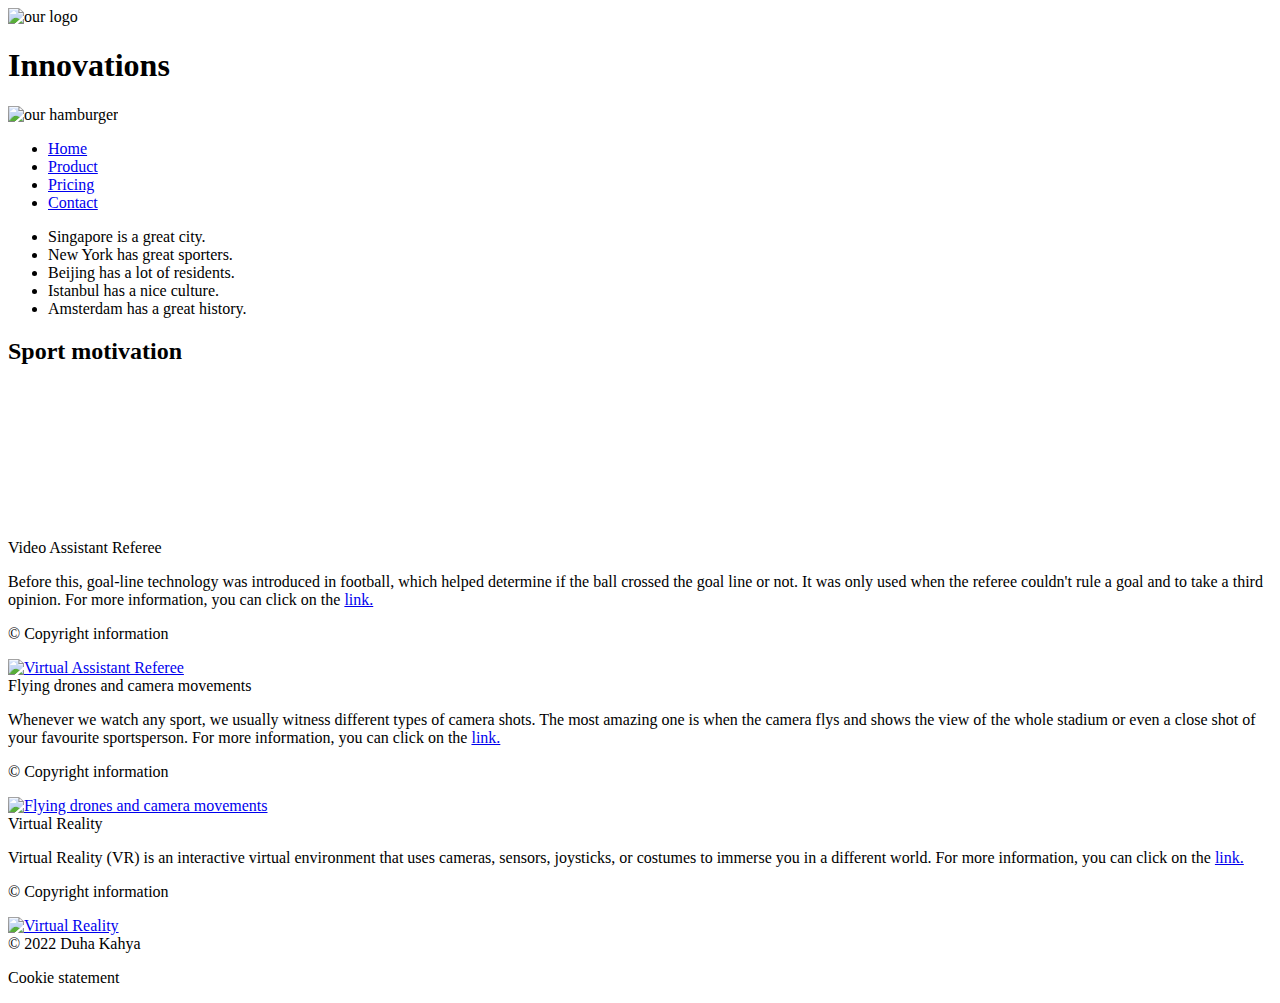
==== index.html @ 386715b3 "Add files via upload" ====
<!DOCTYPE html>
<html lang="en">
	<head>
		<meta charset="utf-8" />
		<meta name="description" content="student, school, project" />
		<meta name="keywords" content="sport, innovations" />
		<meta name="author" content="Duha Kahya">
		<title>Sport innovations</title>
		<link 
			rel = "stylesheet"
			type = "text/css"
			href = "css/indexstyle.css"
			/>
		<link rel="icon" href="img/logo.jpg" sizes="16x16" type="image/jpg">
	</head>
	<body>
		<header class="header">
			<section class="headersection">
			<img id="logo" src="img/logo.jpg"
				title="This is our logo"
				alt="our logo"
			/>
			<h1>Innovations</h1>
			</section>
			<img id="hamburgericon" src="img/Hamburger.png"
				title="This is our hamburger icon"
				alt="our hamburger"
			/>
			<nav class="navigation">
				<ul class="navigationlist">
					<li> 
						<a id="active" href = "index.html">
						Home
						</a>
					</li>
					<li> 
						<a href = "product.html">
						Product
						</a>
					</li>
					<li> 
						<a href = "pricing.html">
						Pricing
						</a>
					</li>
					<li> 
						<a href = "contact.html">
						Contact
						</a>
					</li>
				</ul>
			</nav>
		</header>
		<aside class = "ReclameAside">
			<ul id="ol-aside">
				<li>
					Singapore is a great city.
				</li>
				<li>
					New York has great sporters.
				</li>
				<li>
					Beijing has a lot of residents.
				</li>
				<li>
					Istanbul has a nice culture.
				</li>
				<li>
					Amsterdam has a great history.
				</li>
			</ul>
		</aside>
		<h2>Sport motivation</h2>
			<video id="video" loop autoplay muted>
						<source src="mov/video.mp4" type="video/mp4">
						<source src="mov/video.ogv" type="video/ogv">
			</video>
			<section class="section">
				<article class = "article">
					<section class= "first-section">
					<header class="articleheader">Video Assistant Referee</header>
						<p class="paragraph">
						Before this, goal-line technology was introduced in football, which helped determine if 
						the ball crossed the goal line or not. It was only used when the referee couldn't rule a goal and to take a third opinion.
						For more information, you can click on the <a href="https://en.wikipedia.org/wiki/Video_assistant_referee#:~:text=VAR%20%E2%80%93%20Video%20Assistant%20Referee%3B%20main,
						current%20or%20former%20qualified%20referee."> link.</a>
						<footer class="paragraphfooter">&copy; Copyright information</footer>
						</p>
					</section>
						<a href="https://www.skysports.com/football/news/11781/12593541/var-scottish-premiership-to-introduce-video-technology-after-crucial-vote">
						<img id="var" src="img/var.jpg"
						title="VAR"
						alt="Virtual Assistant Referee"/>
						</a>
				</article>
				<article class = "article">
				<section class= "first-section">
					<header class="articleheader">Flying drones and camera movements</header>
						<p class="paragraph">
						Whenever we watch any sport, we usually witness different types of camera shots. The most amazing one is when the camera 
						flys and shows the view of the whole stadium or even a close shot of your favourite sportsperson. 
						For more information, you can click on the <a href="https://en.wikipedia.org/wiki/Skycam#:~:text=Skycam%20is%20a%20computer%2Dcontrolled,angles%20to%20television%20sports%20coverage"> link.</a>
						<footer class="paragraphfooter">&copy; Copyright information</footer>
						</p>
					</section>
						<a href="https://www.coolblue.nl/product/894231/dji-mavic-3-fly-more-combo.html?cmt=c_a%2Ccid_16566003798%2Caid_135260046140%2Ctid_pla-299794473102%2Cgn_g%2Cd_c&utm_source=google&utm_medium=cpc&utm_content=shopping&gclid=CjwKCAjw-rOaBhA9EiwAUkLV4uHrhLlHlnyh490GsAqaKXwFjtgM-qsVE34x3BHqzDvLtdt2_ilg1hoCkRoQAvD_BwE">
						<img id="camera" src="img/camera.jpg"
						title="Camera"
						alt="Flying drones and camera movements"/>
						</a>
				</article>
				<article class = "article">
				<section class= "first-section">
					<header class="articleheader">Virtual Reality</header>
						<p class="paragraph">
						Virtual Reality (VR) is an interactive virtual environment that uses cameras, sensors, joysticks, or costumes to immerse 
						you in a different world.
						For more information, you can click on the <a href="https://en.wikipedia.org/wiki/Virtual_reality"> link.</a>
						<footer class="paragraphfooter">&copy; Copyright information</footer>
						</p>
					</section>
						<a href="https://unboundxr.nl/xtal-3-virtual-reality?gclid=CjwKCAjw-rOaBhA9EiwAUkLV4ieT6GL1KOXb-NYtU7ePWSdV-y-3q3A-yswJ5iBkl-2Jhk6cDcLsfxoCbVoQAvD_BwE">
						<img id="vr" src="img/vr.jpg"
						title="VR"
						alt="Virtual Reality"/>
						</a>
				</article>
			</section>	
			<footer  class="footer">&copy; 2022 Duha Kahya </footer>
			<p  class="container"> Cookie statement </p>
	</body>
</html>
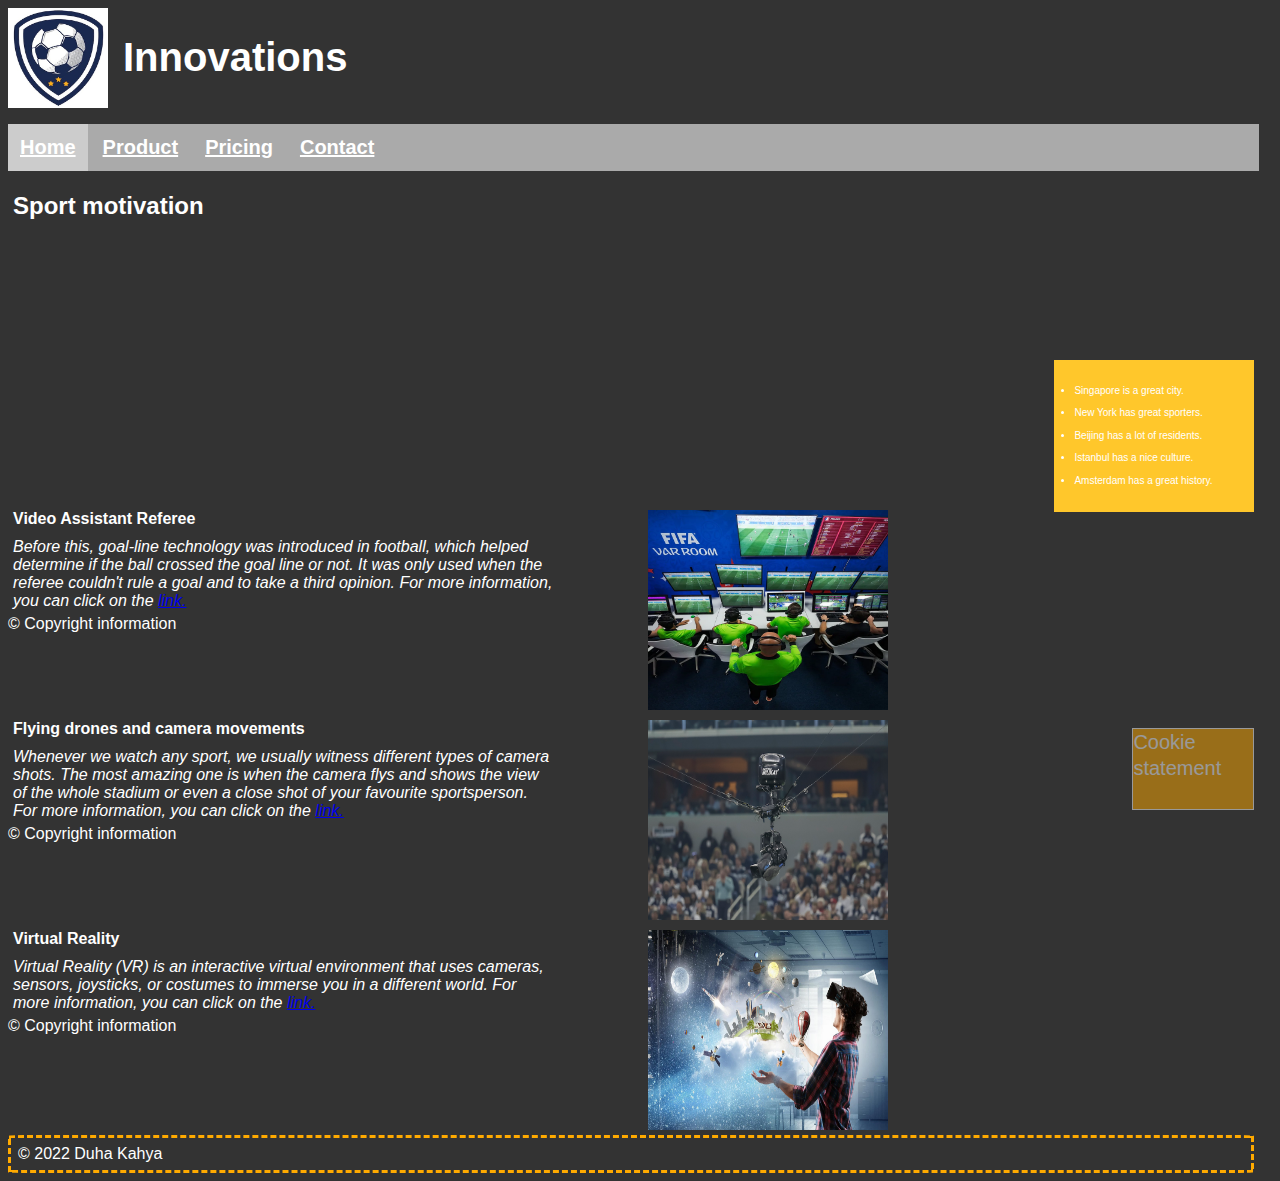
==== commit 1a190c7a: "Add files via upload" ====
--- a/index.html
+++ b/index.html
@@ -83,9 +83,9 @@
 						Before this, goal-line technology was introduced in football, which helped determine if 
 						the ball crossed the goal line or not. It was only used when the referee couldn't rule a goal and to take a third opinion.
 						For more information, you can click on the <a href="https://en.wikipedia.org/wiki/Video_assistant_referee#:~:text=VAR%20%E2%80%93%20Video%20Assistant%20Referee%3B%20main,
-						current%20or%20former%20qualified%20referee."> link.</a>
+						current%20or%20former%20qualified%20referee"> link.</a>
+						</p>
 						<footer class="paragraphfooter">&copy; Copyright information</footer>
-						</p>
 					</section>
 						<a href="https://www.skysports.com/football/news/11781/12593541/var-scottish-premiership-to-introduce-video-technology-after-crucial-vote">
 						<img id="var" src="img/var.jpg"
@@ -100,8 +100,8 @@
 						Whenever we watch any sport, we usually witness different types of camera shots. The most amazing one is when the camera 
 						flys and shows the view of the whole stadium or even a close shot of your favourite sportsperson. 
 						For more information, you can click on the <a href="https://en.wikipedia.org/wiki/Skycam#:~:text=Skycam%20is%20a%20computer%2Dcontrolled,angles%20to%20television%20sports%20coverage"> link.</a>
+						</p>
 						<footer class="paragraphfooter">&copy; Copyright information</footer>
-						</p>
 					</section>
 						<a href="https://www.coolblue.nl/product/894231/dji-mavic-3-fly-more-combo.html?cmt=c_a%2Ccid_16566003798%2Caid_135260046140%2Ctid_pla-299794473102%2Cgn_g%2Cd_c&utm_source=google&utm_medium=cpc&utm_content=shopping&gclid=CjwKCAjw-rOaBhA9EiwAUkLV4uHrhLlHlnyh490GsAqaKXwFjtgM-qsVE34x3BHqzDvLtdt2_ilg1hoCkRoQAvD_BwE">
 						<img id="camera" src="img/camera.jpg"
@@ -116,8 +116,8 @@
 						Virtual Reality (VR) is an interactive virtual environment that uses cameras, sensors, joysticks, or costumes to immerse 
 						you in a different world.
 						For more information, you can click on the <a href="https://en.wikipedia.org/wiki/Virtual_reality"> link.</a>
+						</p>
 						<footer class="paragraphfooter">&copy; Copyright information</footer>
-						</p>
 					</section>
 						<a href="https://unboundxr.nl/xtal-3-virtual-reality?gclid=CjwKCAjw-rOaBhA9EiwAUkLV4ieT6GL1KOXb-NYtU7ePWSdV-y-3q3A-yswJ5iBkl-2Jhk6cDcLsfxoCbVoQAvD_BwE">
 						<img id="vr" src="img/vr.jpg"
--- a/css/indexstyle.css
+++ b/css/indexstyle.css
@@ -0,0 +1,339 @@
+	*
+	{	
+		font-family: Verdana, sans-serif;
+	}
+
+	body
+	{
+		display: flex;
+		flex-direction: column;
+		background-color: #333;
+		color: #FFFFFF;
+	}
+	#logo
+	{
+	height: 100px;
+	width: 100px;
+	}
+	.header
+	{
+		display: flex;
+		flex-direction: column;
+		text-align: left;
+		column-gap: 20px;
+	}
+	.headersection
+	{
+		display: flex;
+		gap: 15px;
+	}
+	h1 
+	{
+		font-style: bold;
+		font-size: 40px;
+	}
+	h2 
+	{
+		margin: 5px;
+	}
+	.navigationlist
+	{
+		display: flex;
+		background-color: #AAA;
+		width: 99%;
+		padding: 0;
+		text-decoration: none;
+		list-style: none;
+	}	
+	.navigationlist a 
+	{ 
+		font-size: 20px;
+		font-weight: bold;
+		color: #FFFFFF;
+		padding: 12px;
+		float: left;
+		margin-right: 3px;
+	}
+	.navigationlist a:hover { 
+		background-color: #BBB;
+	}
+	#active 
+	{ 
+		background-color: #CCC;
+		transition: .5s;
+	}
+	#hamburgericon
+	{
+		display: none;
+	}
+	.paragraph
+	{
+		width: 85%;
+		margin: 5px;
+		font-style: italic;
+		float: left;
+	}
+	.paragraphfooter
+	{
+		clear: left;
+	}
+	.articleheader
+	{
+		font-weight: bold;
+		margin: 5px;
+	}
+	.first-section
+	{
+		display: flex;
+		flex-direction: column;
+		margin: 0px;
+	}
+	.container
+	{
+		width: 120px;
+		height: 80px;
+		border: 1px solid;
+		margin: 0 auto;
+		color: #FFF;
+		opacity: 50%;
+		background-color: #FA0;
+		font-size: 20px;
+		position: fixed;
+		right: 2%;
+		bottom: 10%;
+		line-height: 1.3;
+	}
+	.footer
+	{
+		float: left;
+		width: 97%;
+		border-style: dashed;
+		border-radius: 2%;
+		border-color:#FA0;
+		padding: 7px;
+	}
+
+@media screen and (min-width: 930px)
+{
+	#video
+	{
+		width: 350px;
+		height: 270px;
+		margin: 5px;
+	}
+
+	#var
+	{
+		height: 200px;
+		width: 240px;
+		float: right;
+		margin: 5px;
+
+	}
+	#camera
+	{
+		height: 200px;
+		width: 240px;
+		float: right;
+		margin: 5px;
+	}
+	#vr
+	{
+		height: 200px;
+		width: 240px;
+		float: right;
+		margin: 5px;
+	}
+	.section
+	{
+		display: flex;
+		flex-direction: column;
+		width: 70%;
+		height: auto;
+	}
+	.article
+	{
+		display: flex;
+	}
+	
+	.ReclameAside
+	{
+		position: fixed;
+		right: 2%;
+		top: 40%;
+		background-color: #FFC72B;
+		width: 200px;
+		line-height: 1.4rem;
+		flex-grow: 0;
+		flex-shrink: 0;
+	}
+	#ol-aside 
+	{
+		margin: 0;
+		padding: 20px;
+		font-size: 10px;
+	}
+}
+@media screen and (min-width: 720px) and (max-width: 929px)
+{
+	#video
+	{
+		width: 350px;
+		height: 270px;
+		margin: 5px;
+	}
+
+	#var
+	{
+		height: 170px;
+		width: 210px;
+		float: left;
+		margin: 5px;
+	}
+	#camera
+	{
+		height: 170px;
+		width: 210px;
+		float: left;
+		margin: 5px;
+	}
+	#vr
+	{
+		height: 170px;
+		width: 210px;
+		float: left;
+		margin: 5px;
+		
+	}
+	.section
+	{
+		display: flex;
+		flex-direction: column-reverse;
+		width: 70%;
+		height: auto;
+	}
+	.article
+	{
+		display: flex;
+		flex-direction: column;
+	}
+	.ReclameAside
+	{
+		right: 2%;
+		top: 40%;
+		background-color: #FFC72B;
+		width: 290px;
+		line-height: 1.7rem;
+		margin-bottom: 20px;
+		margin-top: 20px;
+		flex-grow: 0;
+		flex-shrink: 0;
+	}
+	#ol-aside 
+	{
+		margin: 0;
+		padding: 20px;
+		font-size: 15px;
+	}
+}
+@media screen and (max-width: 719px) 
+{
+	#video
+	{
+		display: none;
+	}
+	#var
+	{
+		height: 150px;
+		width: 190px;
+		margin-left: 20%; 
+	}
+	#camera
+	{
+		height: 150px;
+		width: 190px;
+		margin-left: 20%; 
+	}
+	#vr
+	{
+		height: 150px;
+		width: 190px;
+		margin-left: 20%; 
+		
+	}
+	#hamburgericon
+	{
+		display: block;
+		height: 80px;
+		width: 80px;
+		top: 0;
+		right: 0;
+		position: absolute;
+	}
+	.navigation 
+	{
+		width: 80px;
+		height: 80px;
+		position: absolute;
+		top: 0;
+		right: 0;
+	}
+	.navigationlist
+	{
+		list-style-type: none;
+		display: none;
+		position: relative;
+		right: 90px;
+		background-color: #AAA;
+		min-width: 200px;
+		min-height: 300px;
+		z-index: 1;
+	}
+	.navigation li 
+	{
+		text-align: center;
+		padding: 40px;
+
+	}
+	.navigation:hover .navigationlist
+	{
+		width: 100%;
+		display: flex;
+		flex-wrap: wrap;
+	}
+	.section
+	{
+		display: flex;
+		flex-direction: column-reverse;
+		width: 70%;
+		height: auto;
+	}
+	.article
+	{
+		display: flex;
+		flex-direction: column;
+	}
+
+	.ReclameAside
+	{
+		margin-top: 5%;
+		right: 2%;
+		top: 40%;
+		background-color: #FFC72B;
+		width: 290px;
+		line-height: 1.7rem;
+		flex-grow: 0;
+		flex-shrink: 0;
+	}
+	#ol-aside 
+	{
+		margin: 0;
+		padding: 20px;
+		font-size: 15px;
+	}
+}
+
+	
+	
+
+	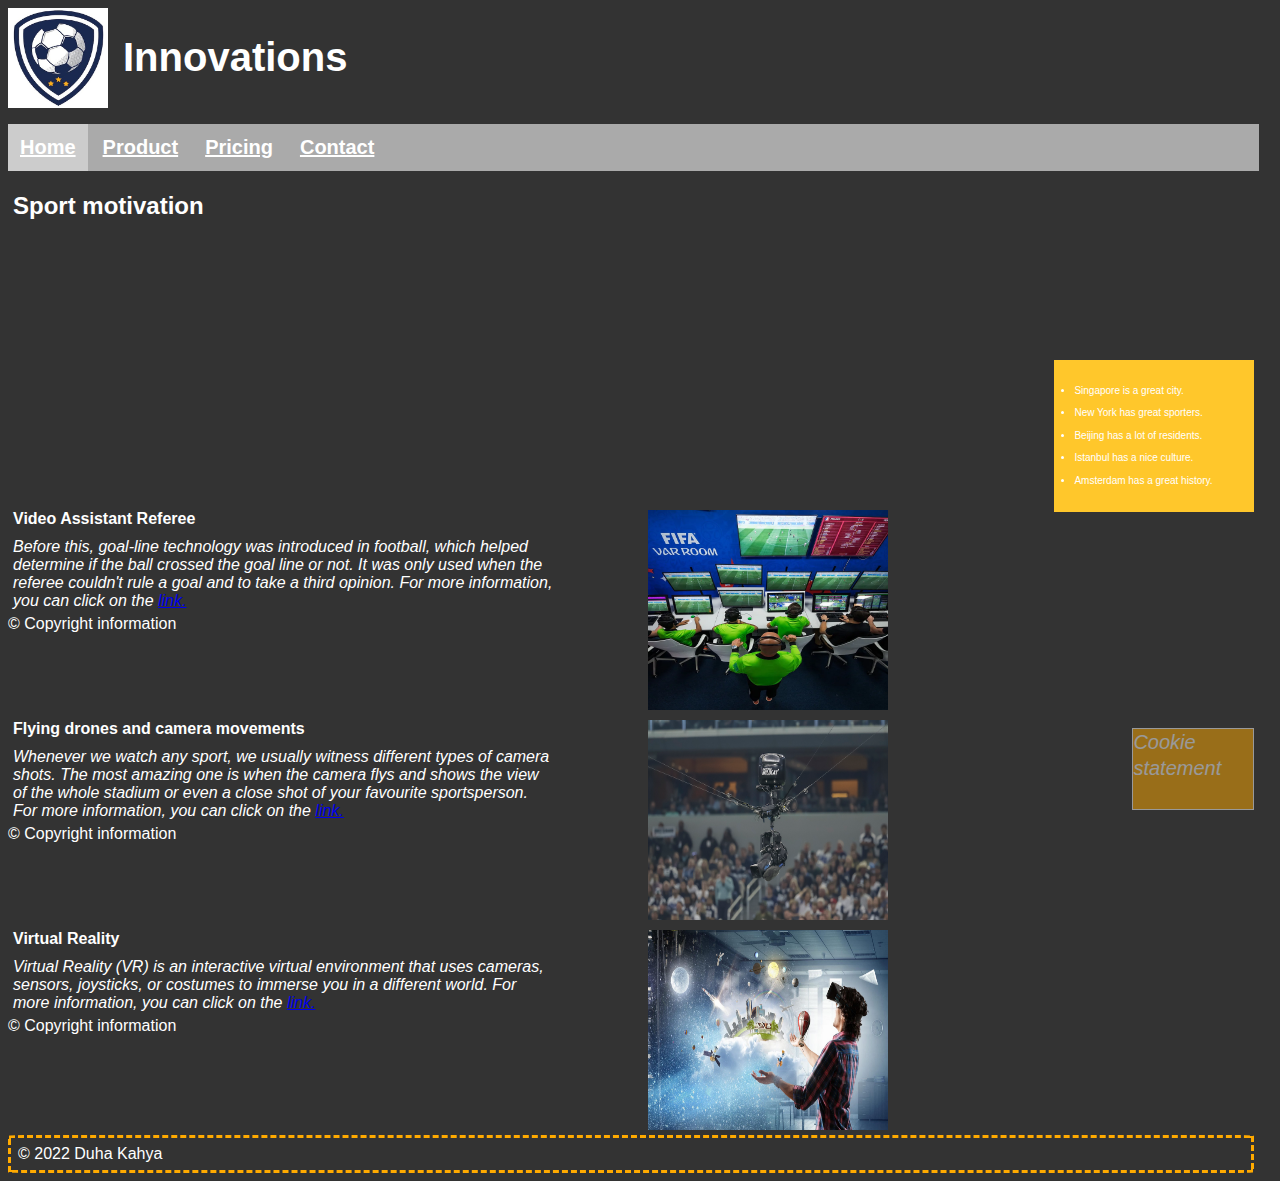
==== commit b09981f7: "Add files via upload" ====
--- a/index.html
+++ b/index.html
@@ -79,7 +79,7 @@
 				<article class = "article">
 					<section class= "first-section">
 					<header class="articleheader">Video Assistant Referee</header>
-						<p class="paragraph">
+						<p>
 						Before this, goal-line technology was introduced in football, which helped determine if 
 						the ball crossed the goal line or not. It was only used when the referee couldn't rule a goal and to take a third opinion.
 						For more information, you can click on the <a href="https://en.wikipedia.org/wiki/Video_assistant_referee#:~:text=VAR%20%E2%80%93%20Video%20Assistant%20Referee%3B%20main,
@@ -96,7 +96,7 @@
 				<article class = "article">
 				<section class= "first-section">
 					<header class="articleheader">Flying drones and camera movements</header>
-						<p class="paragraph">
+						<p>
 						Whenever we watch any sport, we usually witness different types of camera shots. The most amazing one is when the camera 
 						flys and shows the view of the whole stadium or even a close shot of your favourite sportsperson. 
 						For more information, you can click on the <a href="https://en.wikipedia.org/wiki/Skycam#:~:text=Skycam%20is%20a%20computer%2Dcontrolled,angles%20to%20television%20sports%20coverage"> link.</a>
@@ -112,7 +112,7 @@
 				<article class = "article">
 				<section class= "first-section">
 					<header class="articleheader">Virtual Reality</header>
-						<p class="paragraph">
+						<p>
 						Virtual Reality (VR) is an interactive virtual environment that uses cameras, sensors, joysticks, or costumes to immerse 
 						you in a different world.
 						For more information, you can click on the <a href="https://en.wikipedia.org/wiki/Virtual_reality"> link.</a>
--- a/css/indexstyle.css
+++ b/css/indexstyle.css
@@ -66,7 +66,7 @@
 	{
 		display: none;
 	}
-	.paragraph
+	p
 	{
 		width: 85%;
 		margin: 5px;
